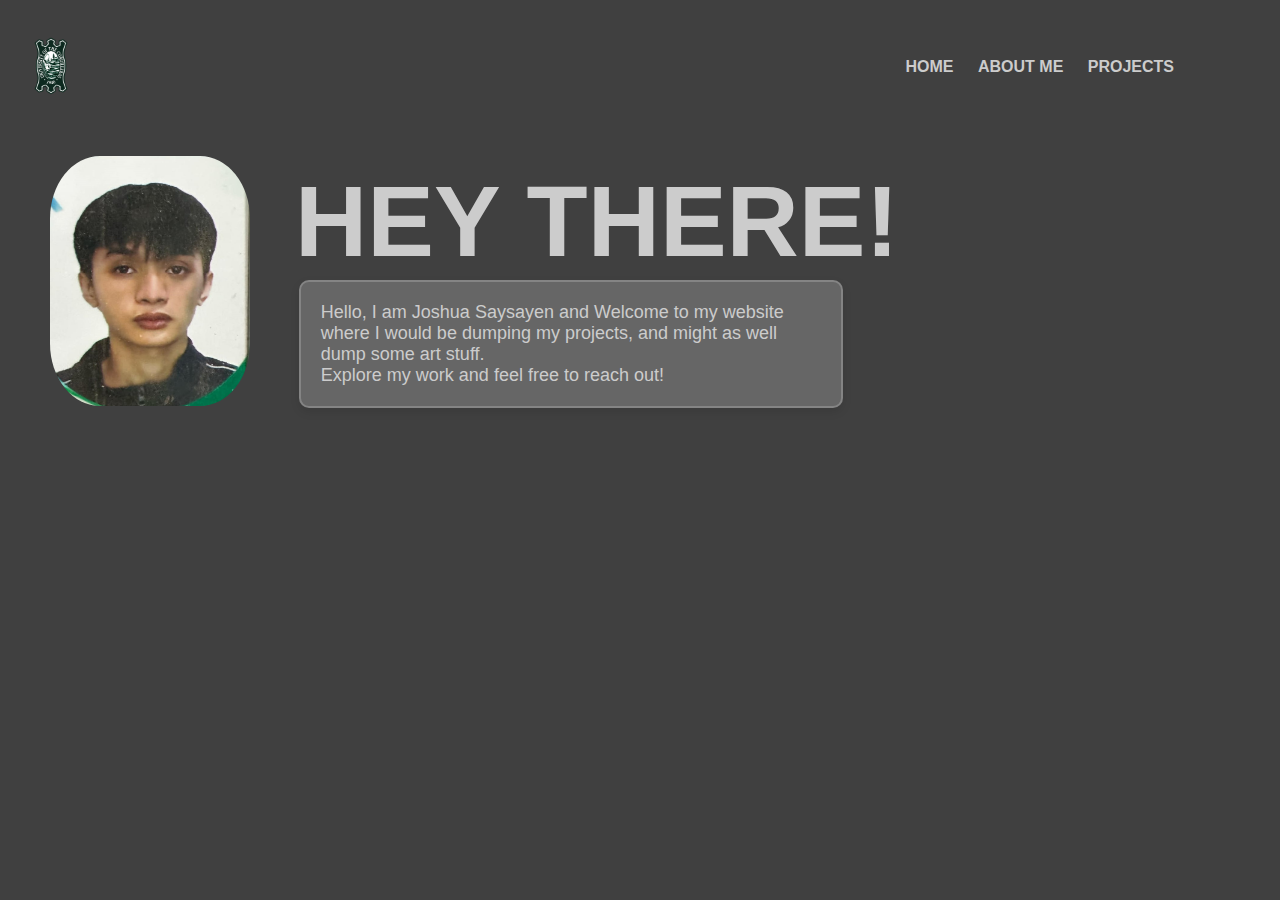
==== resumeV2/index.html @ 4a1f098b "created another webpage for future purposes." ====
<!DOCTYPE html>
<html lang="en">
<head>
    <meta charset="UTF-8">
    <meta name="viewport" content="width=device-width, initial-scale=1.0">
    <link rel="stylesheet" href="style.css">
    <title>My First Website</title>
</head>
<body>
    <div class="banner">
        <div class="navbar">
            <img src="img/UCPNG.png" class="uclogo">
            <ul>
                <li><a href="#">Home</a></li>
                <li><a href="#">About Me</a></li>
                <li><a href="#">Projects</a></li>
            </ul>
        </div>
        <div class="home">
            <img src="img/idref.jpg" class="myphoto">
            <h1 class="hey">HEY THERE!</h1>
            <div class="intro-box">
                <p class="intro-text">Hello, I am Joshua Saysayen and Welcome to my website where I would be dumping my projects, and might as well dump some art stuff.</p>
                <p class="intro-text">Explore my work and feel free to reach out!</p>
            </div>
        </div>
    </div>
</body>
</html>
---- resumeV2/style.css ----
* {
    margin: 0;
    padding: 0;
    font-family: sans-serif;
}
.banner {
    width: 100%;
    height: 100vh;
    background-image: linear-gradient(rgba(0,0,0,0.75),rgba(0,0,0,0.75)), url(img/banner.jpg);
    background-size: cover;
    background-position: center;
    background-repeat: no-repeat;
    background-attachment: fixed;
}
.navbar {
    width: 85%;
    margin: auto;
    padding: 35px 0;
    display: flex;
    align-items: center;
    justify-content: space-between;
}
.uclogo {
    width: 50px;
    cursor: pointer;
    margin-left: -70px;
}
.navbar ul li {
    list-style: none;
    display: inline-block;
    margin: 10px;
}
.navbar ul li a {
    text-decoration: none;
    color: #cccccc;
    text-transform: uppercase;
    transition: all 0.3s ease;
    font-weight: 600;
}
.navbar ul li a:hover {
    color: #ffff;
    text-shadow: 0 0 8 rgba(255, 255 ,255, 0.8);
    font-weight: 700;
}
.myphoto {
height: 250px;
width: 200px;
border-radius: 25%;
}

.home {
    display: flex;
    align-items: center;
    justify-content: 100px;
    margin-top: 20px;
    padding: 0 50px;
}
.intro-box {
    background-color: rgba(255, 255, 255, 0.2);
    border: 2px solid rgba(255, 255, 255, 0.2);
    border-radius: 10px;
    padding: 20px;
    width: 500px;
    box-shadow: 0 4px 10px rgba(0, 0, 0, 0.1);
    margin-left: -600px;
    margin-top: 125px;
}
.intro-text {
    color: #cccccc;
    font-size: 18px;
}
.hey {
    color: #cccccc;
    font-size: 100px;
    margin-left: 45px;
    margin-top: -120px;
}
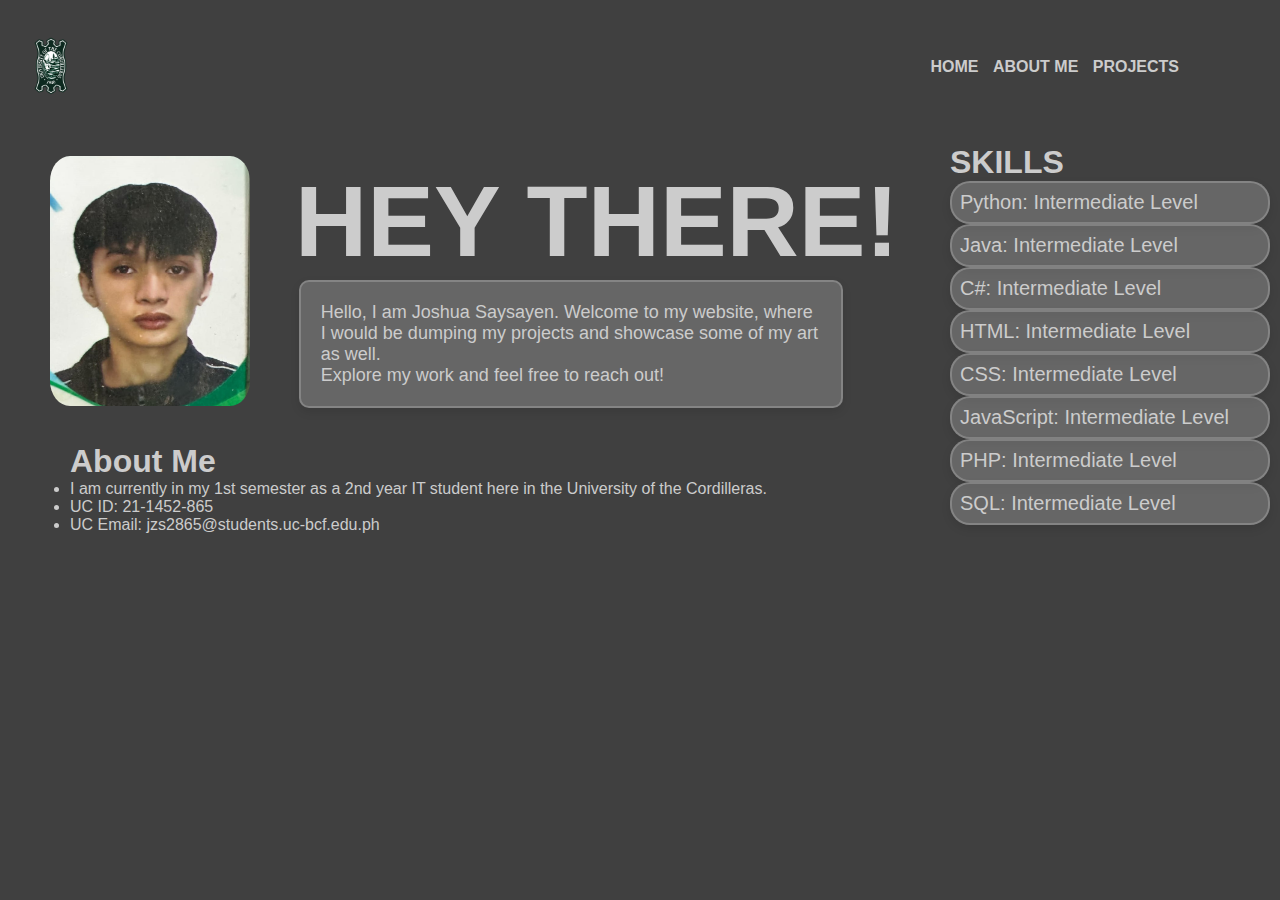
==== commit 7461785f: "added skills and about me" ====
--- a/resumeV2/index.html
+++ b/resumeV2/index.html
@@ -20,8 +20,31 @@
             <img src="img/idref.jpg" class="myphoto">
             <h1 class="hey">HEY THERE!</h1>
             <div class="intro-box">
-                <p class="intro-text">Hello, I am Joshua Saysayen and Welcome to my website where I would be dumping my projects, and might as well dump some art stuff.</p>
+                <p class="intro-text">Hello, I am Joshua Saysayen. Welcome to my website, where I would be dumping my projects and showcase some of my art as well.</p>
                 <p class="intro-text">Explore my work and feel free to reach out!</p>
+            </div>
+        </div>
+        <div class="about">
+            <div class="about-me">
+                <h1>About Me</h1>
+                <ul class ="ucdeets">
+                    <li>I am currently in my 1st semester as a 2nd year IT student here in the University of the Cordilleras.</li>
+                    <li>UC ID: 21-1452-865</li>
+                    <li>UC Email: jzs2865@students.uc-bcf.edu.ph</li>
+                </ul>
+            </div>
+            <div class="skills">
+                <h1>SKILLS</h1>
+                <ul class="coding">
+                    <li>Python: Intermediate Level</li>
+                    <li>Java: Intermediate Level</li>
+                    <li>C#: Intermediate Level</li>
+                    <li>HTML: Intermediate Level</li>
+                    <li>CSS: Intermediate Level</li>
+                    <li>JavaScript: Intermediate Level</li>
+                    <li>PHP: Intermediate Level</li>
+                    <li>SQL: Intermediate Level</li>
+                </ul>
             </div>
         </div>
     </div>
--- a/resumeV2/style.css
+++ b/resumeV2/style.css
@@ -5,7 +5,7 @@
 }
 .banner {
     width: 100%;
-    height: 100vh;
+    min-height: 100vh;
     background-image: linear-gradient(rgba(0,0,0,0.75),rgba(0,0,0,0.75)), url(img/banner.jpg);
     background-size: cover;
     background-position: center;
@@ -28,7 +28,7 @@
 .navbar ul li {
     list-style: none;
     display: inline-block;
-    margin: 10px;
+    margin: 5px;
 }
 .navbar ul li a {
     text-decoration: none;
@@ -45,7 +45,7 @@
 .myphoto {
 height: 250px;
 width: 200px;
-border-radius: 25%;
+border-radius: 10%;
 }
 
 .home {
@@ -74,4 +74,29 @@
     font-size: 100px;
     margin-left: 45px;
     margin-top: -120px;
+}
+.about-me, .skills {
+    display: flex;
+    flex-direction: column;
+    align-items: flex-start;
+    justify-content: 100px;
+    margin-top: 35px;
+    margin-left: 20px;
+    padding: 0 50px;
+    color: #cccccc;
+}
+.skills {
+    margin-top: -390px;
+    margin-left: 900px;
+    padding: 0 50px;
+}
+.skills ul li {
+    background-color: rgba(255, 255, 255, 0.2);
+    border: 2px solid rgba(255, 255, 255, 0.2);
+    border-radius: 20px;
+    width: 300px;
+    box-shadow: 0 4px 10px rgba(0, 0, 0, 0.1);
+    list-style: none;
+    font-size: 20px;
+    padding: 8px;
 }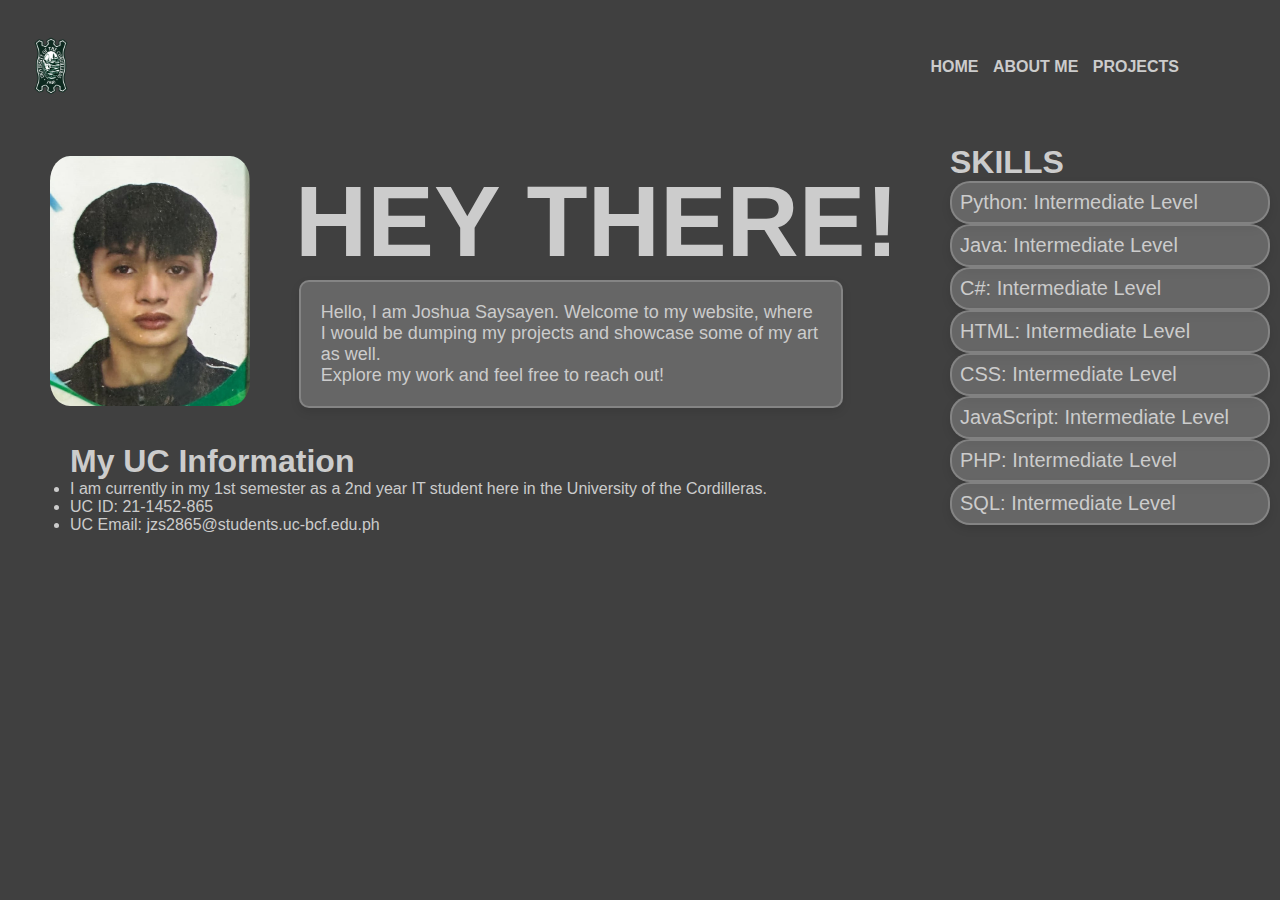
==== commit fc3f3ef9: "a bit of renaming and replaning of parts of the webpage" ====
--- a/resumeV2/index.html
+++ b/resumeV2/index.html
@@ -24,9 +24,9 @@
                 <p class="intro-text">Explore my work and feel free to reach out!</p>
             </div>
         </div>
-        <div class="about">
-            <div class="about-me">
-                <h1>About Me</h1>
+        <div class="extra-info">
+            <div class="uc-deets">
+                <h1>My UC Information</h1>
                 <ul class ="ucdeets">
                     <li>I am currently in my 1st semester as a 2nd year IT student here in the University of the Cordilleras.</li>
                     <li>UC ID: 21-1452-865</li>
@@ -47,6 +47,12 @@
                 </ul>
             </div>
         </div>
+        <div class="about-me">
+            <!--About me: resume stuff and more-->
+        </div>
+        <div class="projects">
+            <!--Projects: project dumps and all, art stuff...-->
+        </div>
     </div>
 </body>
 </html>--- a/resumeV2/style.css
+++ b/resumeV2/style.css
@@ -75,7 +75,7 @@
     margin-left: 45px;
     margin-top: -120px;
 }
-.about-me, .skills {
+.uc-deets, .skills {
     display: flex;
     flex-direction: column;
     align-items: flex-start;
